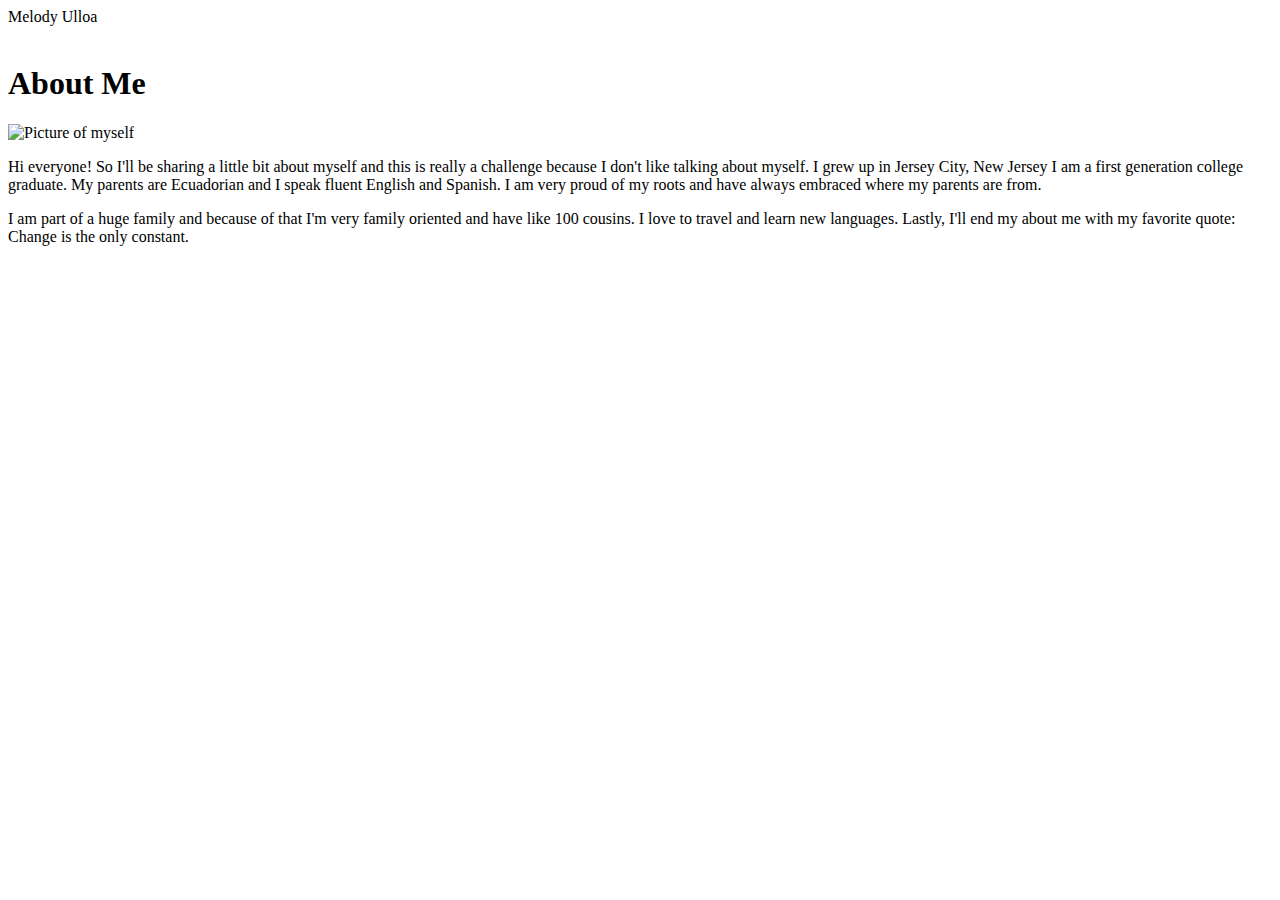
==== index.html @ c7b43751 "initial site files" ====
<!DOCTYPE html>
<html lang="en">
<head>
    <meta charset="UTF-8">
    <meta name="viewport" content="width=device-width, initial-scale=1.0">
    <meta http-equiv="X-UA-Compatible" content="ie=edge">
    <title>Document</title>
</head>
<header>Melody Ulloa</header>
<br>
<body>
<h1>About Me</h1>

<img src="C:\Users\oscar\RUTJC201905FSF2\Basic-Portfolio\assets\Images\melody.png" alt="Picture of myself"/>

<p>Hi everyone! So I'll be sharing a little bit about myself and this is really a challenge because I don't like talking
    about myself. I grew up in Jersey City, New Jersey I am a first generation college graduate. 
    My parents are Ecuadorian and I speak fluent English and Spanish. I am very proud of my roots and have always
     embraced where my parents are from. 
</p>
<p>I am part of a huge family and because of that I'm very family oriented and have like 100 cousins. 
    I love to travel and learn new languages. Lastly, I'll end my about me with my favorite quote: Change is the only constant.
</p>
</body>
</html>
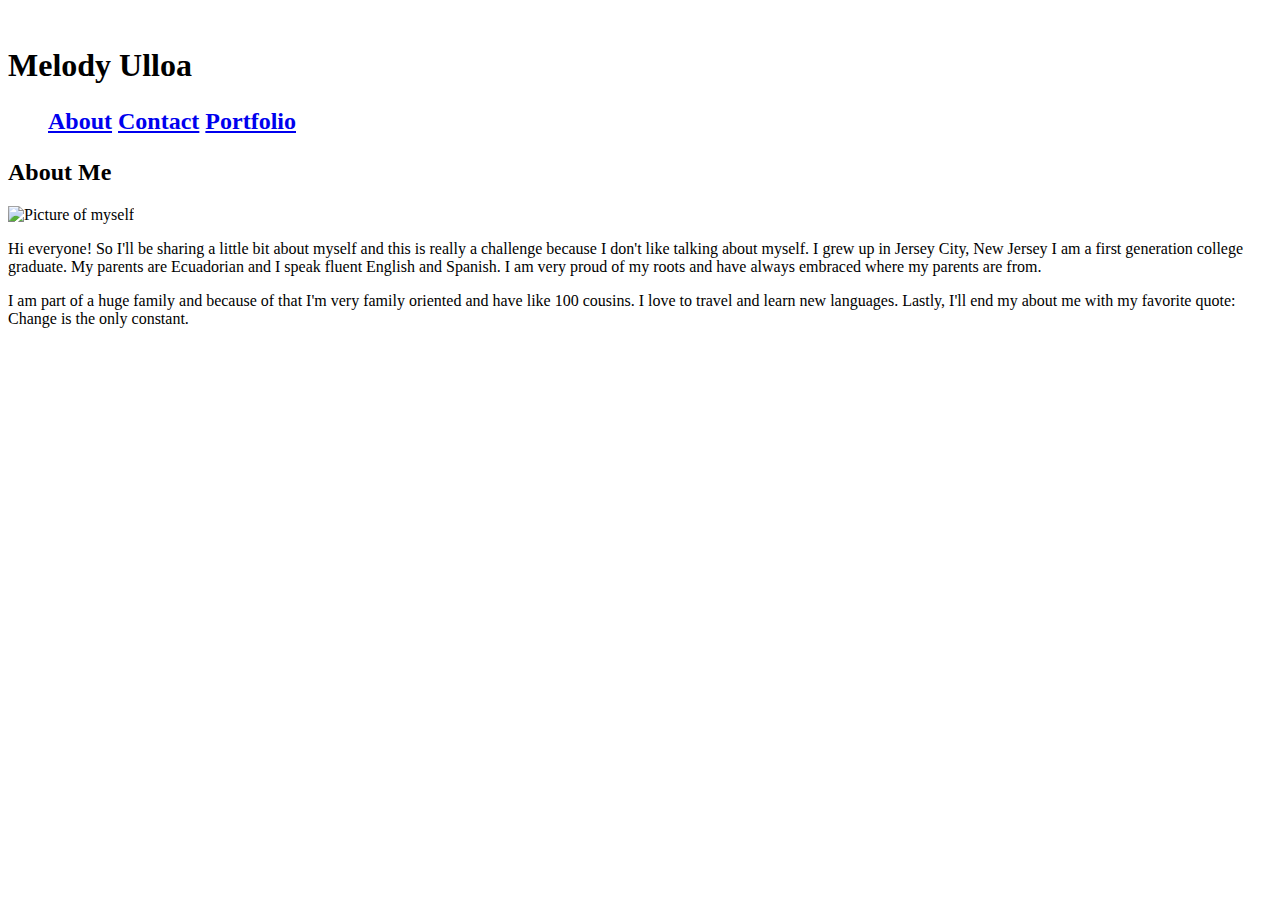
==== commit 6c5e8409: "initial site files" ====
--- a/index.html
+++ b/index.html
@@ -4,22 +4,37 @@
     <meta charset="UTF-8">
     <meta name="viewport" content="width=device-width, initial-scale=1.0">
     <meta http-equiv="X-UA-Compatible" content="ie=edge">
-    <title>Document</title>
+    <title>Melody's Portfolio</title>
+    <link rel="stylesheet" type="text/css" href="\Users\oscar\RUTJC201905FSF2\Basic-Portfolio\assets\css\style.css">
 </head>
-<header>Melody Ulloa</header>
 <br>
 <body>
-<h1>About Me</h1>
+    <div id="container">
+<header>
+    <h1>Melody Ulloa</h1>
+    <h2>
+    <nav>
+        <ul class="Main Menu">
+            <a href="index.html">About</a> <a href="contact.html">Contact</a> <a href="portfolio.html">Portfolio</a>
+        </ul>
+    </nav>
+    </h2>
+    </header>
+    </div>
+<h2>About Me</h2>
 
 <img src="C:\Users\oscar\RUTJC201905FSF2\Basic-Portfolio\assets\Images\melody.png" alt="Picture of myself"/>
-
-<p>Hi everyone! So I'll be sharing a little bit about myself and this is really a challenge because I don't like talking
+<div class="paragraph">
+<p>
+    Hi everyone! So I'll be sharing a little bit about myself and this is really a challenge because I don't like talking
     about myself. I grew up in Jersey City, New Jersey I am a first generation college graduate. 
     My parents are Ecuadorian and I speak fluent English and Spanish. I am very proud of my roots and have always
      embraced where my parents are from. 
 </p>
-<p>I am part of a huge family and because of that I'm very family oriented and have like 100 cousins. 
+<p>
+    I am part of a huge family and because of that I'm very family oriented and have like 100 cousins. 
     I love to travel and learn new languages. Lastly, I'll end my about me with my favorite quote: Change is the only constant.
 </p>
+</div>
 </body>
 </html>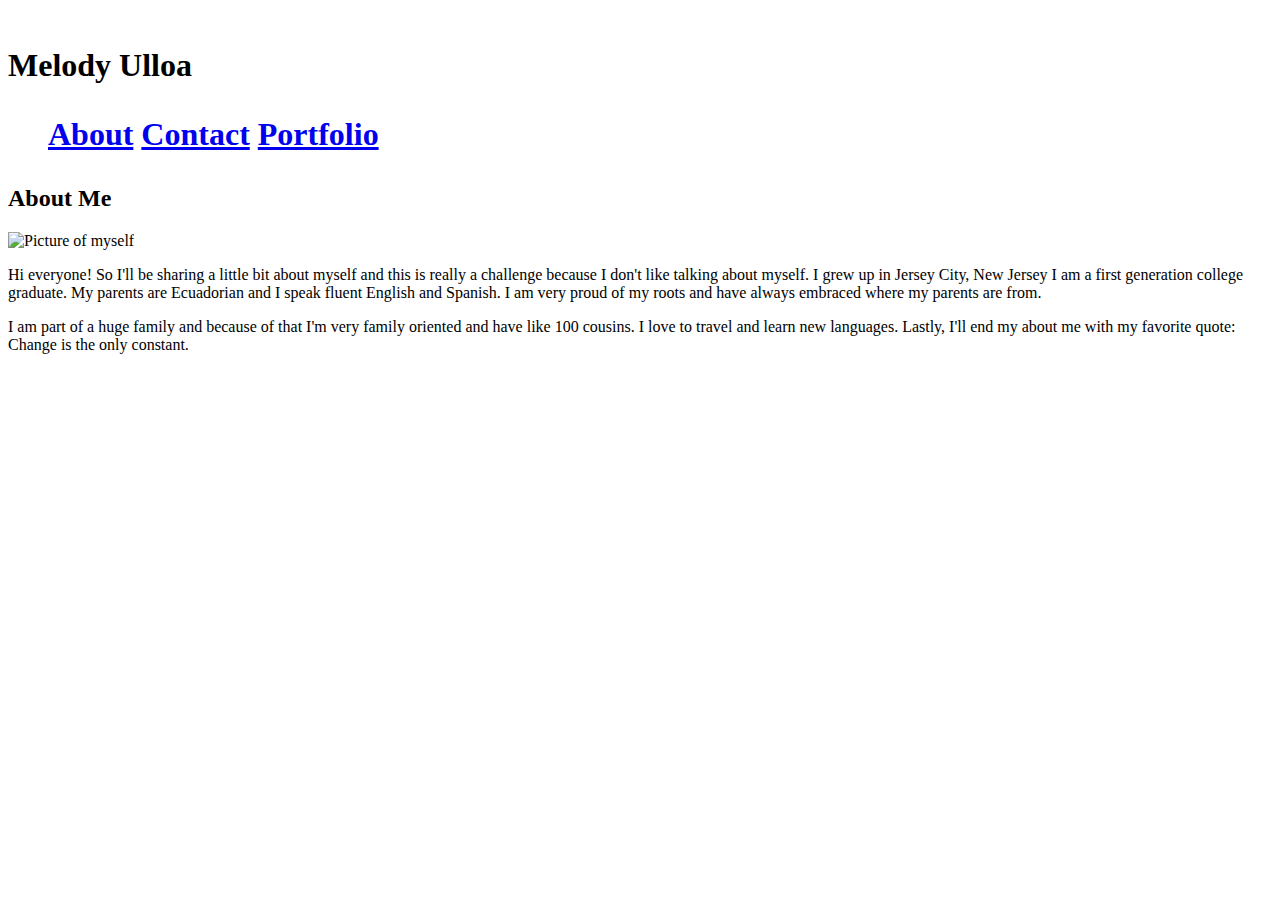
==== commit 479bbea3: "initial site files" ====
--- a/index.html
+++ b/index.html
@@ -5,26 +5,29 @@
     <meta name="viewport" content="width=device-width, initial-scale=1.0">
     <meta http-equiv="X-UA-Compatible" content="ie=edge">
     <title>Melody's Portfolio</title>
+    
     <link rel="stylesheet" type="text/css" href="\Users\oscar\RUTJC201905FSF2\Basic-Portfolio\assets\css\style.css">
 </head>
 <br>
-<body>
-    <div id="container">
+<div id="container">
+    <body>
 <header>
-    <h1>Melody Ulloa</h1>
-    <h2>
+    <h1>Melody Ulloa
     <nav>
         <ul class="Main Menu">
             <a href="index.html">About</a> <a href="contact.html">Contact</a> <a href="portfolio.html">Portfolio</a>
         </ul>
     </nav>
-    </h2>
     </header>
-    </div>
+   </div>
+</h1>
+
+<div id="About">
 <h2>About Me</h2>
 
 <img src="C:\Users\oscar\RUTJC201905FSF2\Basic-Portfolio\assets\Images\melody.png" alt="Picture of myself"/>
-<div class="paragraph">
+
+
 <p>
     Hi everyone! So I'll be sharing a little bit about myself and this is really a challenge because I don't like talking
     about myself. I grew up in Jersey City, New Jersey I am a first generation college graduate. 
@@ -35,6 +38,7 @@
     I am part of a huge family and because of that I'm very family oriented and have like 100 cousins. 
     I love to travel and learn new languages. Lastly, I'll end my about me with my favorite quote: Change is the only constant.
 </p>
+
+</body>
 </div>
-</body>
 </html>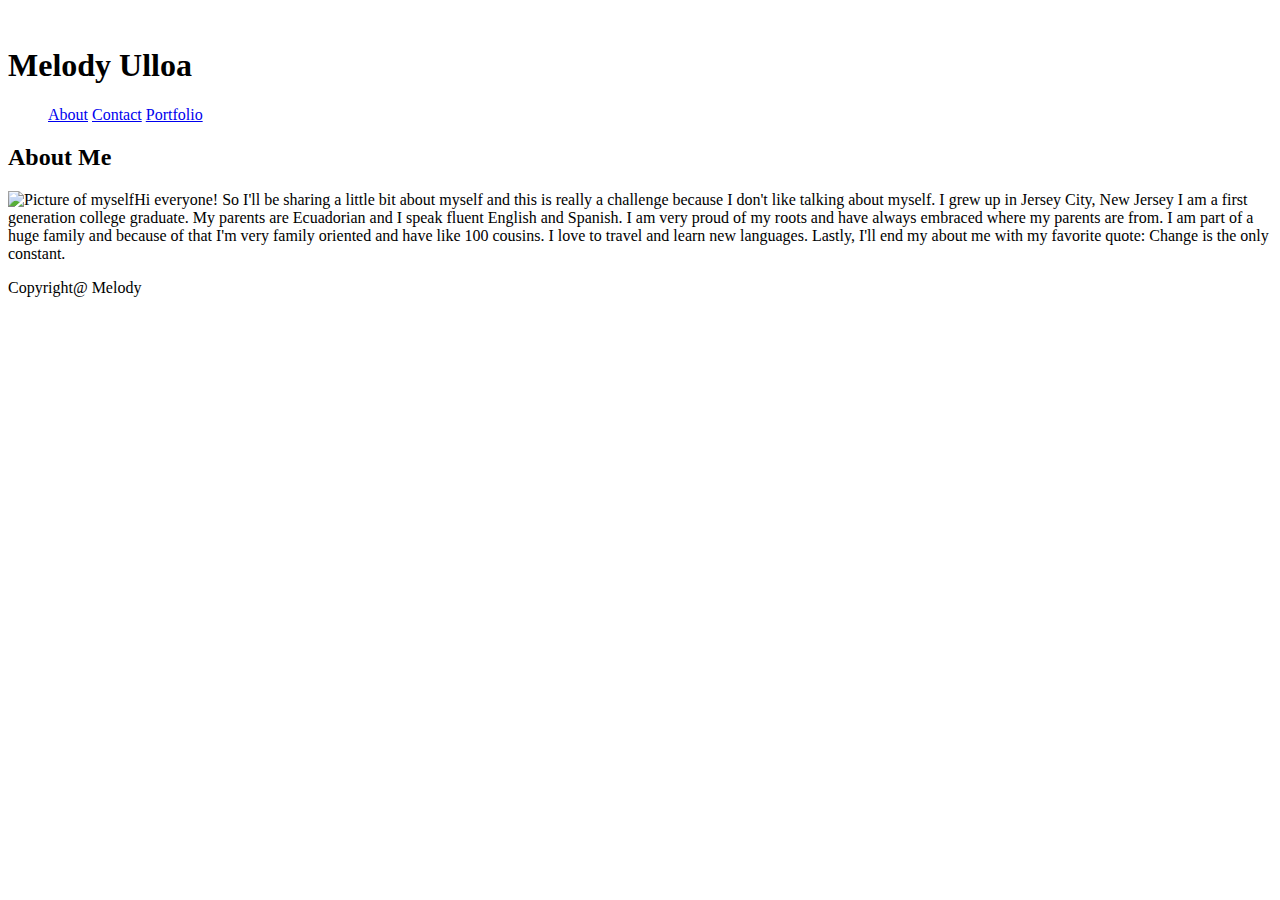
==== commit 21c9a1f5: "initial site files" ====
--- a/index.html
+++ b/index.html
@@ -9,36 +9,38 @@
     <link rel="stylesheet" type="text/css" href="\Users\oscar\RUTJC201905FSF2\Basic-Portfolio\assets\css\style.css">
 </head>
 <br>
-<div id="container">
+
     <body>
 <header>
-    <h1>Melody Ulloa
+    <div id="container">
+    <h1>Melody Ulloa</h1>
     <nav>
         <ul class="Main Menu">
             <a href="index.html">About</a> <a href="contact.html">Contact</a> <a href="portfolio.html">Portfolio</a>
         </ul>
     </nav>
+    </div>
     </header>
-   </div>
-</h1>
 
-<div id="About">
+
+<div id="wrapper">
+
 <h2>About Me</h2>
 
-<img src="C:\Users\oscar\RUTJC201905FSF2\Basic-Portfolio\assets\Images\melody.png" alt="Picture of myself"/>
 
+<img src="C:\Users\oscar\RUTJC201905FSF2\Basic-Portfolio\assets\Images\melody.png" alt="Picture of myself" style="float:left"/>
 
 <p>
     Hi everyone! So I'll be sharing a little bit about myself and this is really a challenge because I don't like talking
     about myself. I grew up in Jersey City, New Jersey I am a first generation college graduate. 
     My parents are Ecuadorian and I speak fluent English and Spanish. I am very proud of my roots and have always
      embraced where my parents are from. 
-</p>
-<p>
     I am part of a huge family and because of that I'm very family oriented and have like 100 cousins. 
     I love to travel and learn new languages. Lastly, I'll end my about me with my favorite quote: Change is the only constant.
+
 </p>
 
 </body>
 </div>
-</html>+</html>
+<footer>Copyright@ Melody</footer>